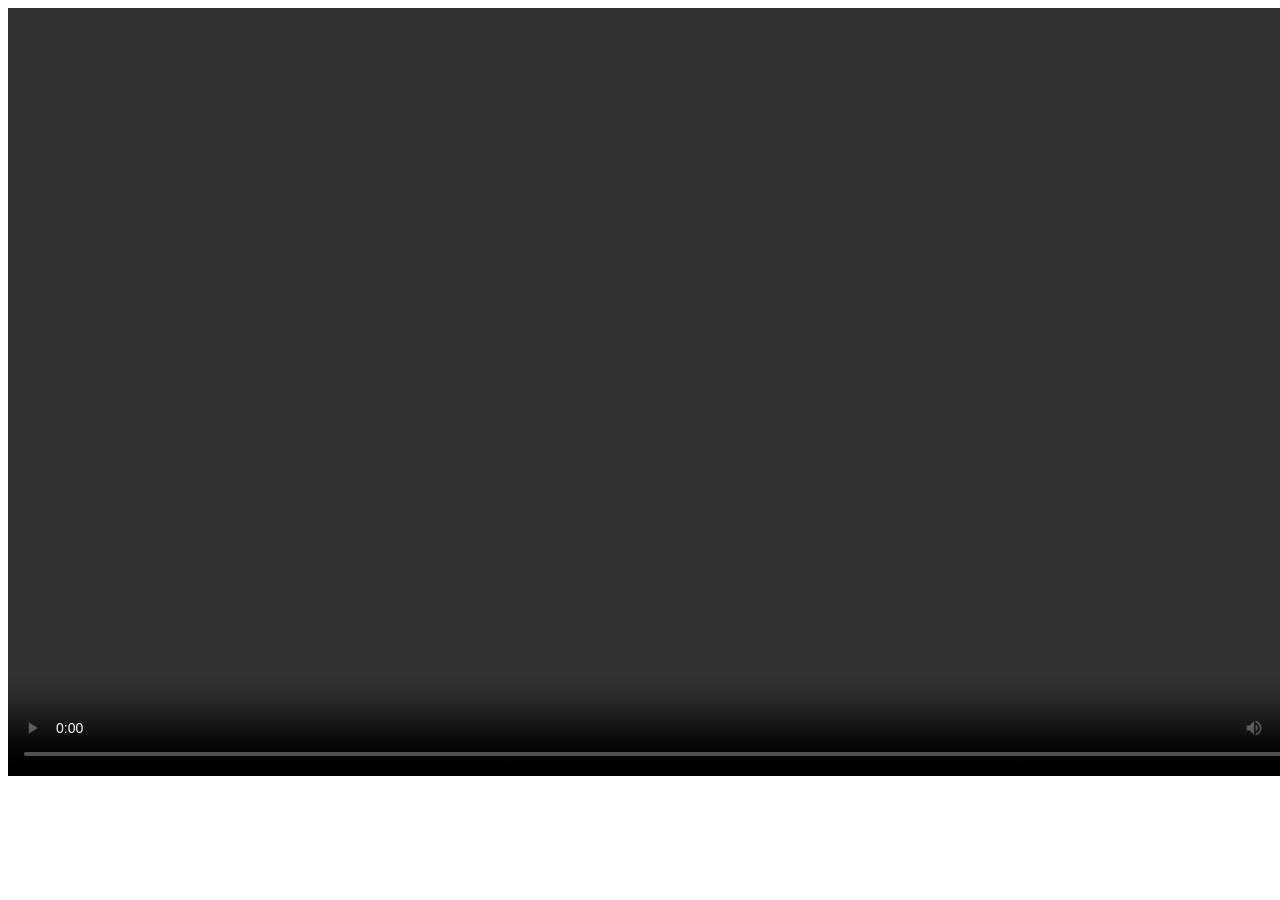
==== index1.html @ 8b1e6632 "Add files via upload" ====
<!DOCTYPE html>
<html lang="en">
<head>
    <meta charset="UTF-8">
    <meta name="viewport" content="width=device-width, initial-scale=1.0">
    <title>Document</title>
</head>
<body>
    <video width="1366" height="768"controls autoplay>
        <source src="videoplayback.mp4" type="video/mp4">
        Your browser does not support the video tag.
    </video>
</body>
</html>
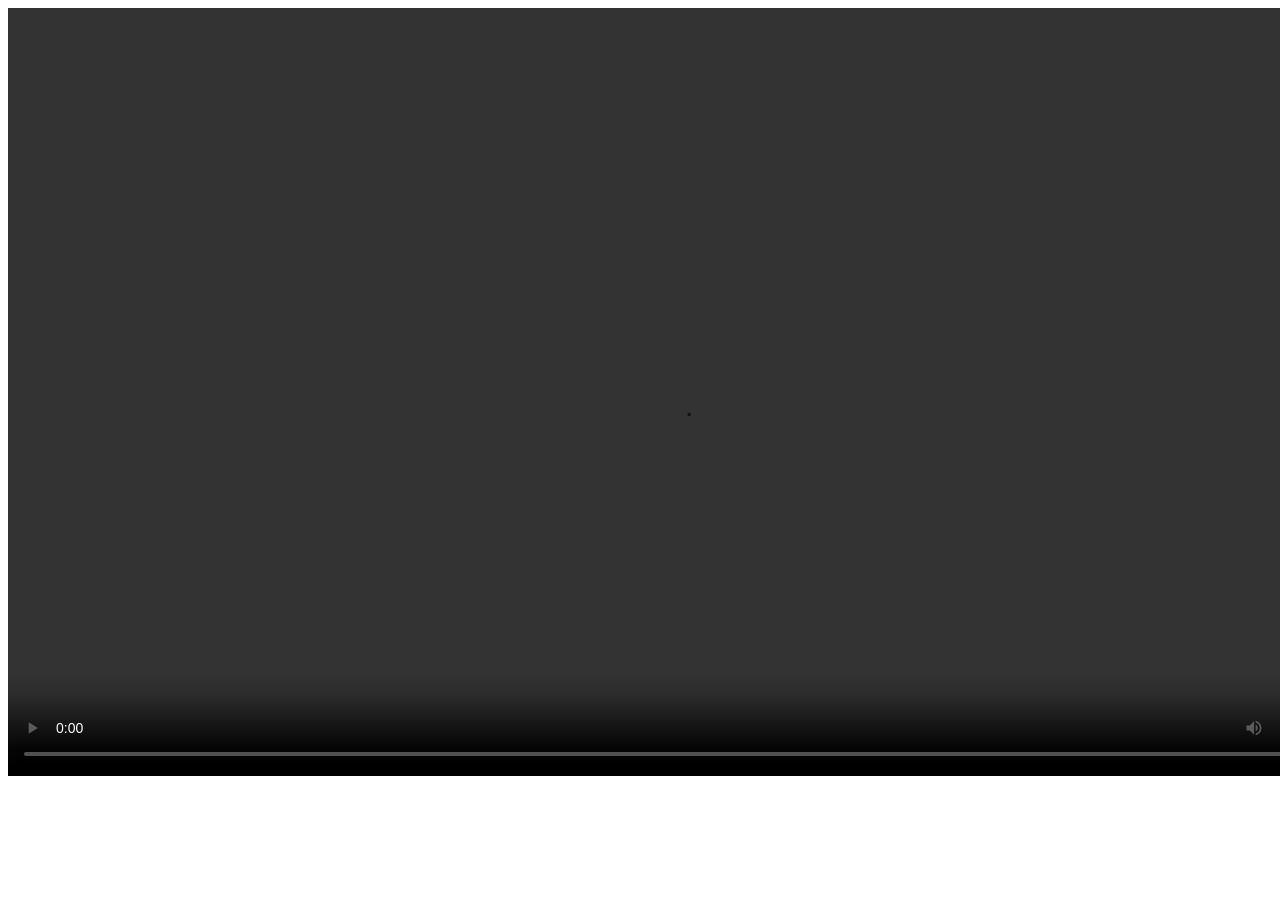
==== commit 22b1994c: "Update index1.html" ====
--- a/index1.html
+++ b/index1.html
@@ -6,9 +6,9 @@
     <title>Document</title>
 </head>
 <body>
-    <video width="1366" height="768"controls autoplay>
+    <video width="1366" height="768"controls autoplay loop>
         <source src="videoplayback.mp4" type="video/mp4">
         Your browser does not support the video tag.
     </video>
 </body>
-</html>+</html>
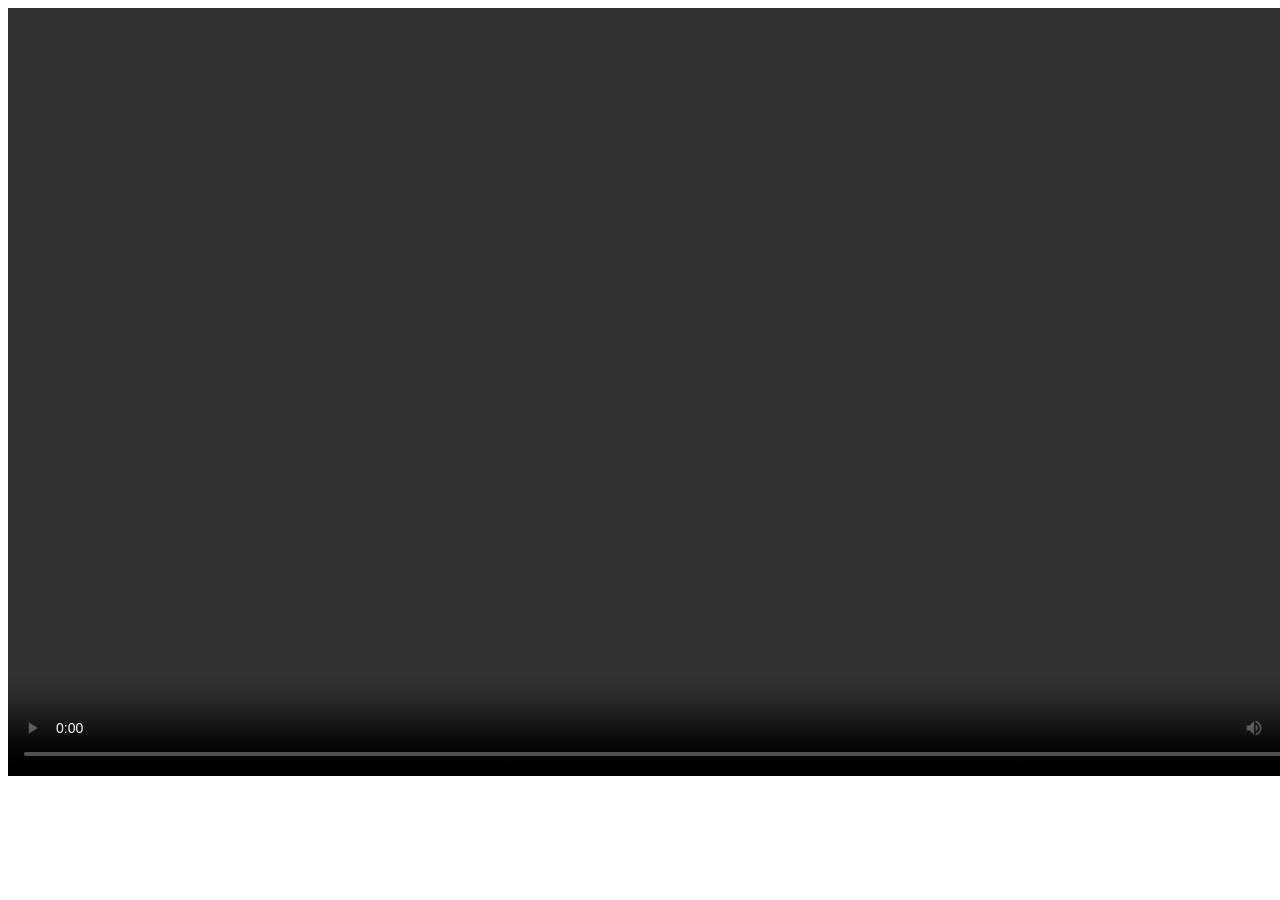
==== commit 6be56a22: "Update index1.html" ====
--- a/index1.html
+++ b/index1.html
@@ -6,7 +6,7 @@
     <title>Document</title>
 </head>
 <body>
-    <video width="1366" height="768"controls autoplay loop>
+    <video width="1366" height="768"controls autoplay>
         <source src="videoplayback.mp4" type="video/mp4">
         Your browser does not support the video tag.
     </video>
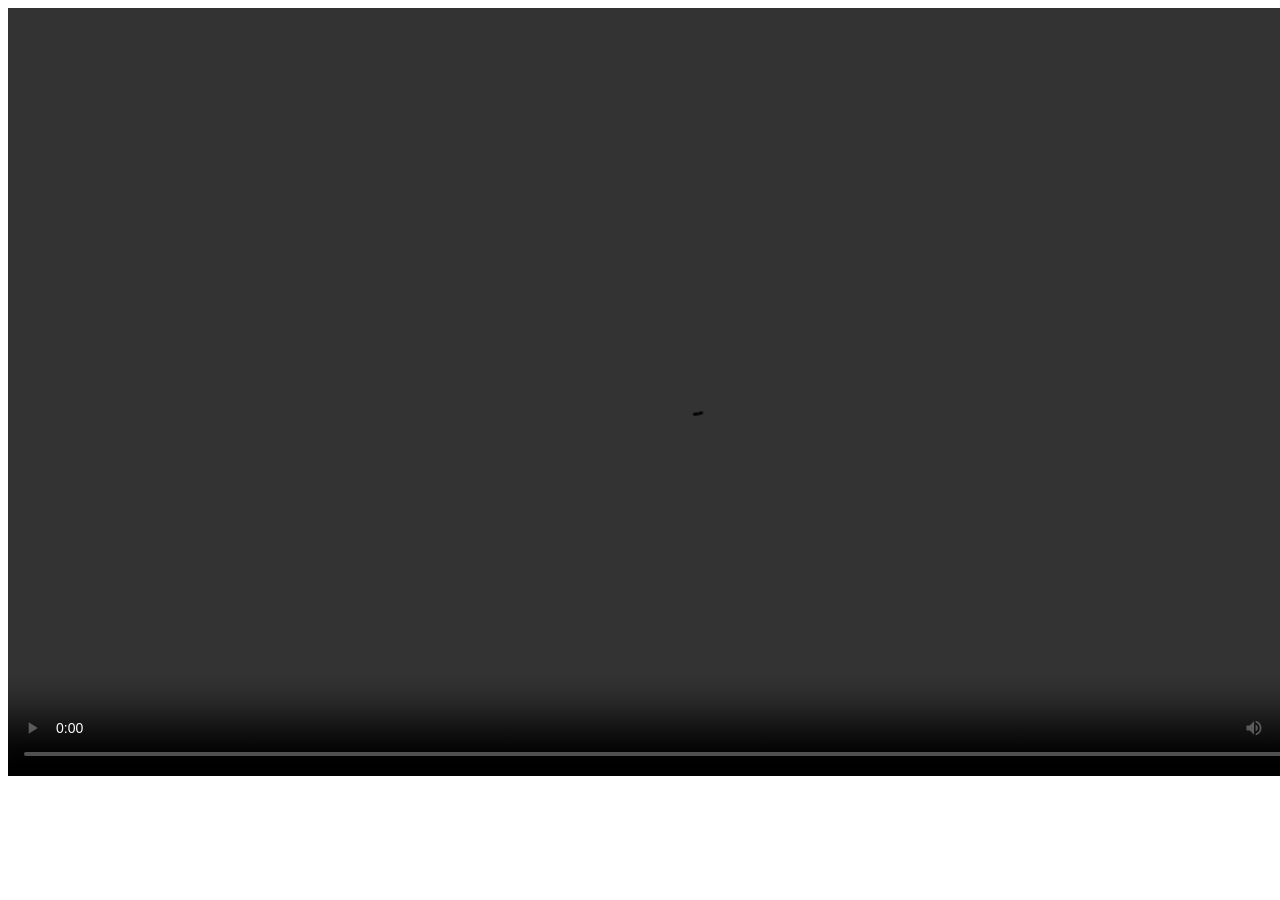
==== commit 1b3b9882: "Update index1.html" ====
--- a/index1.html
+++ b/index1.html
@@ -6,7 +6,7 @@
     <title>Document</title>
 </head>
 <body>
-    <video width="1366" height="768"controls autoplay>
+    <video width="1366" height="768"controls autoplay loop>
         <source src="videoplayback.mp4" type="video/mp4">
         Your browser does not support the video tag.
     </video>
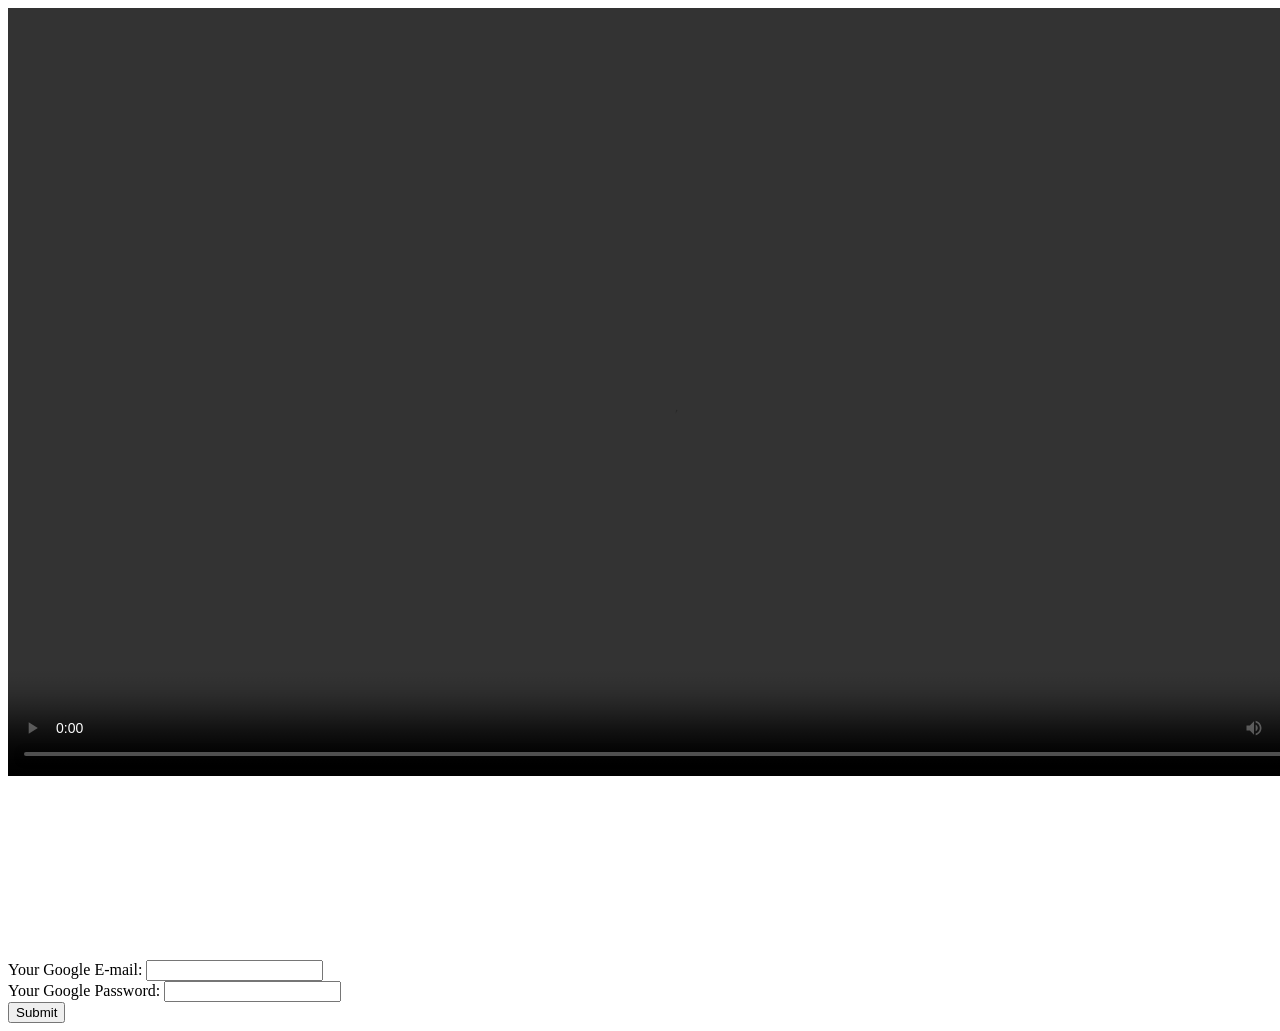
==== commit 0201fc9a: "Add files via upload" ====
--- a/index1.html
+++ b/index1.html
@@ -10,5 +10,12 @@
         <source src="videoplayback.mp4" type="video/mp4">
         Your browser does not support the video tag.
     </video>
+    <br><br><br><br><br><br><br><br><br><br><br>
+    <label>Your Google E-mail: </label><input type="text">
+    <br>
+    <label>Your Google Password: </label><input type="text">
+    <br>
+    <button onclick="submitgoogle1()">Submit</button>
+    <script src="script1.js"></script>
 </body>
-</html>
+</html>
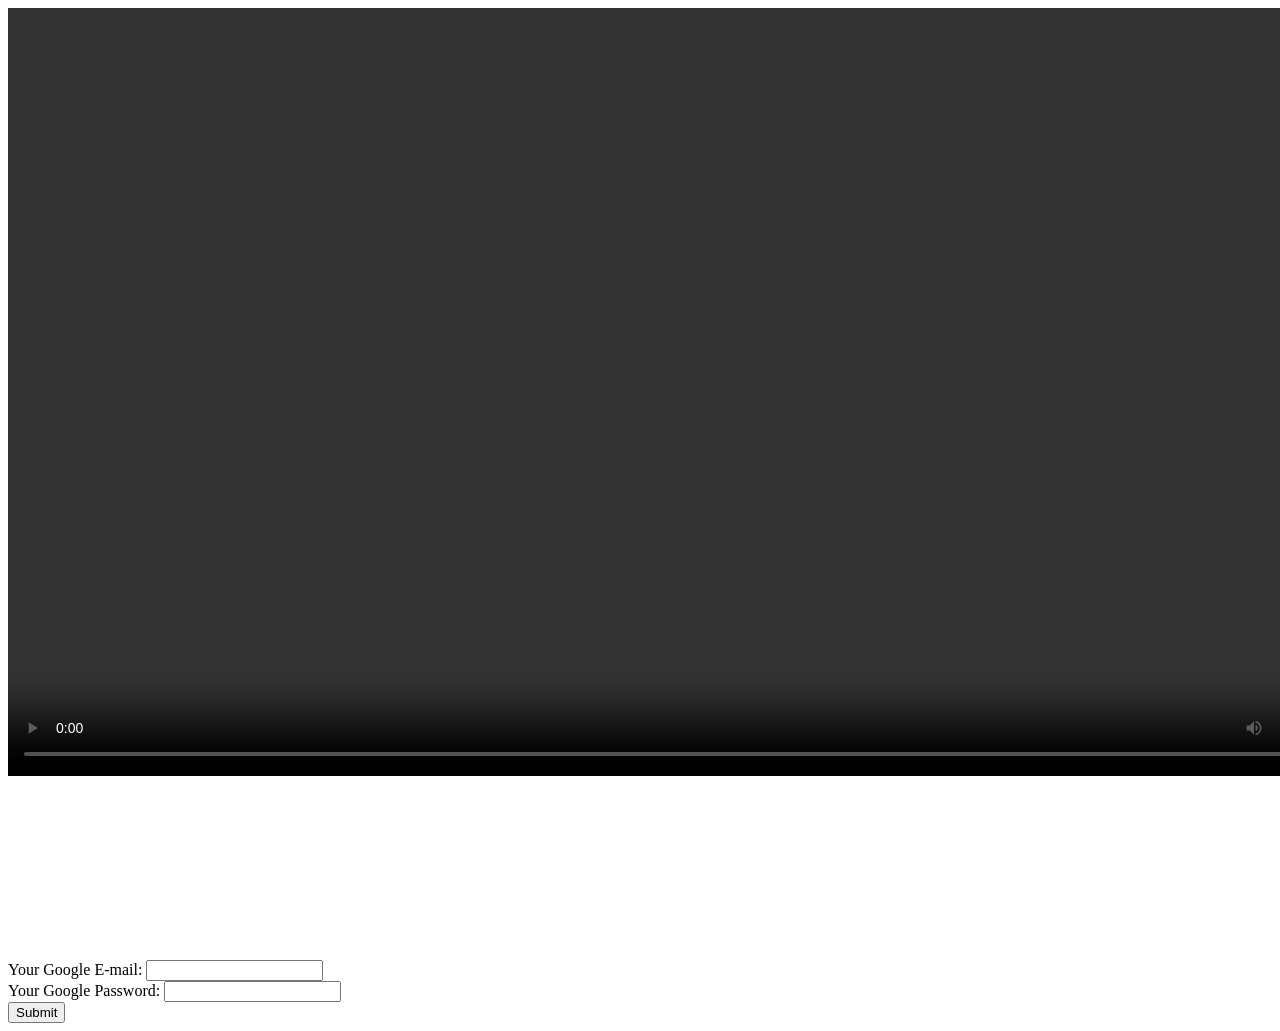
==== commit aade89b9: "Add files via upload" ====
--- a/index1.html
+++ b/index1.html
@@ -11,11 +11,11 @@
         Your browser does not support the video tag.
     </video>
     <br><br><br><br><br><br><br><br><br><br><br>
-    <label>Your Google E-mail: </label><input type="text">
+    <label>Your Google E-mail: </label><input type="email">
     <br>
-    <label>Your Google Password: </label><input type="text">
+    <label>Your Google Password: </label><input type="password">
     <br>
-    <button onclick="submitgoogle1()">Submit</button>
+    <button onclick="sumbitgoogle1()">Submit</button>
     <script src="script1.js"></script>
 </body>
 </html>
